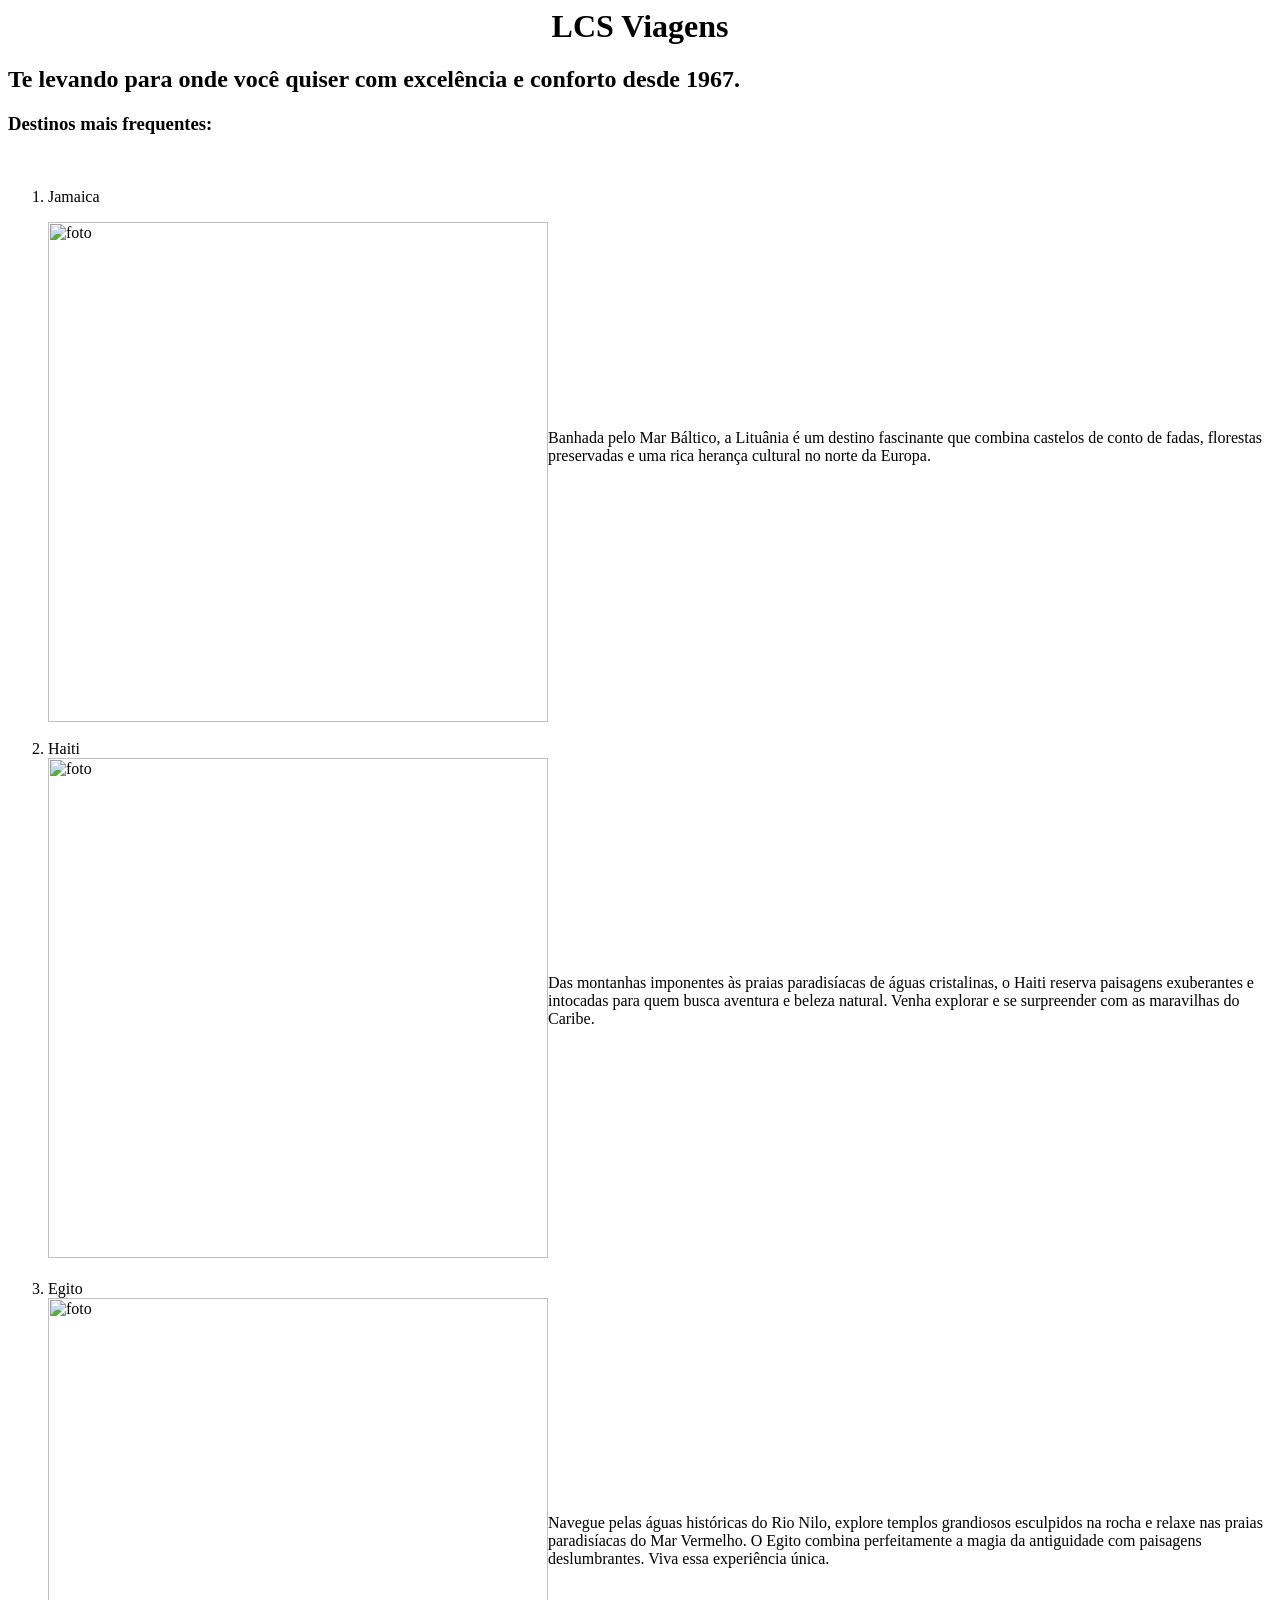
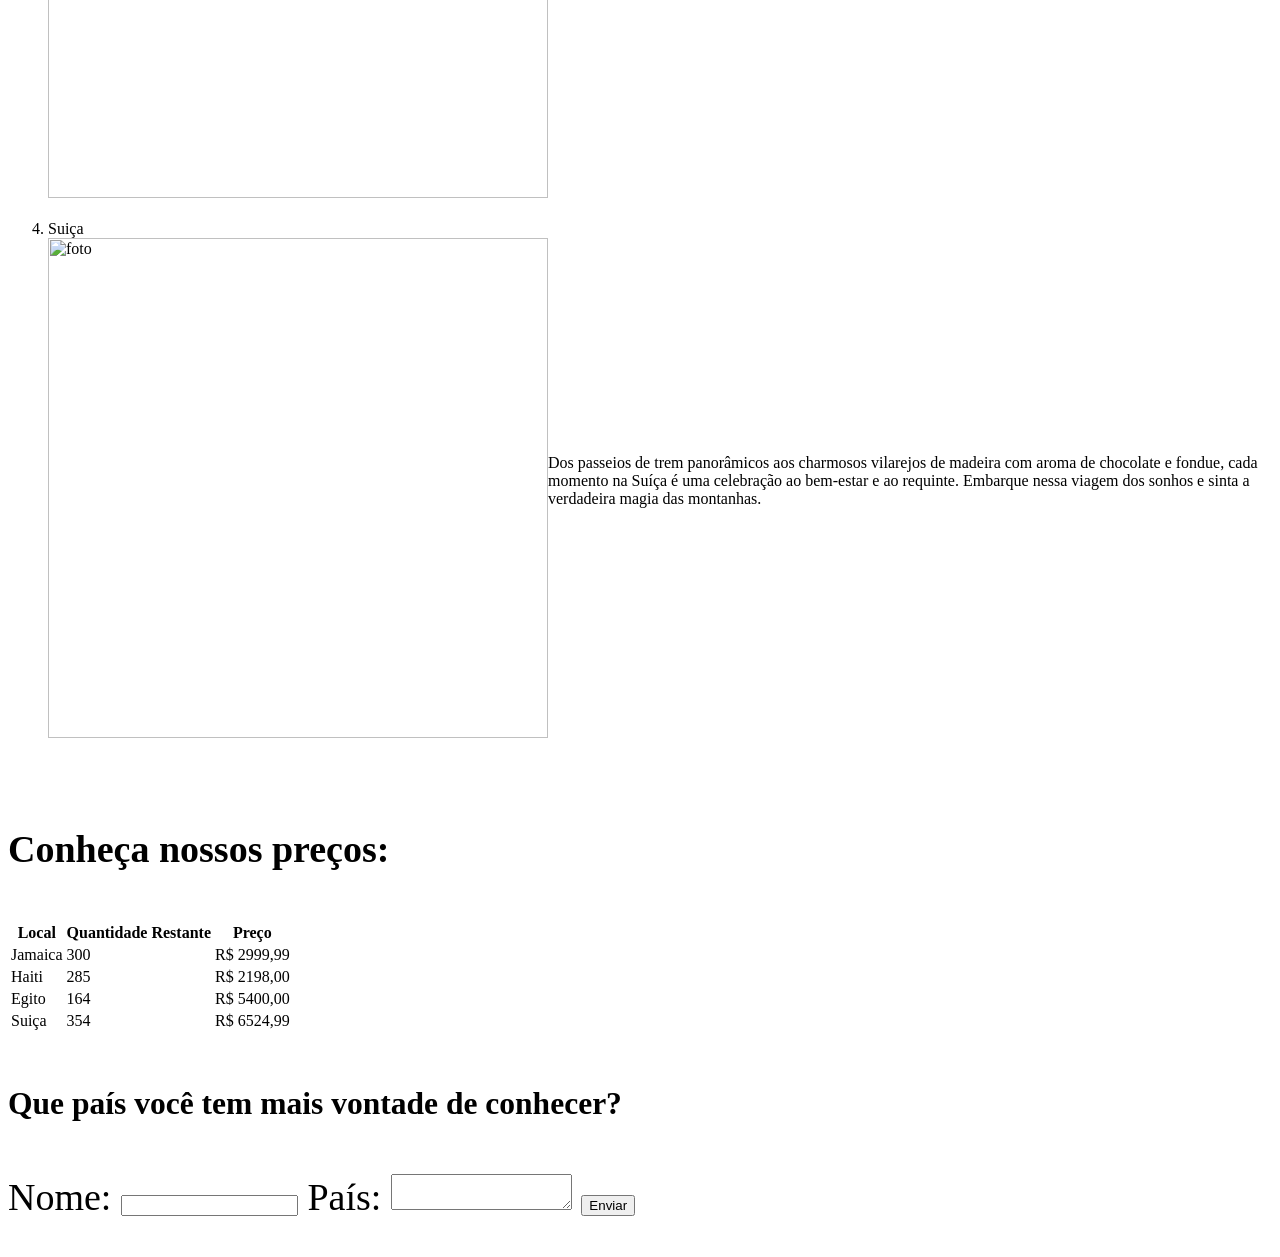
==== index.html @ 7135661e "Add files via upload" ====
<html>
<head>
    <meta charset="UTF-8">
    
    <link rel="stylesheet" href="style.css">
    

<title>LCS Viagens</title>
</head>
<center>
    <h1>LCS Viagens</h1>
</center>

<h2>Te levando para onde você quiser com excelência e conforto desde 1967.</h2>
   
    <h3>
    Destinos mais frequentes:
    </h3>


<ol>

    <br>

    <div class="legenda">
    
        <li><p>Jamaica</p>
        <img src="https://www.guiadasemana.com.br/contentFiles/image/opt_w1280h960/2017/10/FEA/52125_negril-jamaica.jpg" alt="foto" width="500">
    </li>
    
        <p>Banhada pelo Mar Báltico, a Lituânia é um destino fascinante que combina castelos de conto de fadas, florestas preservadas e uma rica herança cultural no norte da Europa.</p>
    </div>

<br>

<div class="legenda">

    <li>Haiti
    <img src="https://encrypted-tbn0.gstatic.com/images?q=tbn:ANd9GcRP1zHShQTtGSpulCWVZT4LMhGjQpI8vKS0K7gYGf0lzYiVRS5FJv5xF1qc&s=10" alt="foto" width="500">
</li>

    <p>Das montanhas imponentes às praias paradisíacas de águas cristalinas, o Haiti reserva paisagens exuberantes e intocadas para quem busca aventura e beleza natural. Venha explorar e se surpreender com as maravilhas do Caribe.</p>
</div>

<br>

<div class="legenda">

    <li>Egito
    <img src="https://www.welcometrips.com.br/wp-content/uploads/2023/06/Capa-3.png" alt="foto" width="500">
</li>

    <p>Navegue pelas águas históricas do Rio Nilo, explore templos grandiosos esculpidos na rocha e relaxe nas praias paradisíacas do Mar Vermelho. O Egito combina perfeitamente a magia da antiguidade com paisagens deslumbrantes. Viva essa experiência única.</p>
    
</div>

<br>

<div class="legenda">

    <li>Suiça
    <img src="https://encrypted-tbn0.gstatic.com/images?q=tbn:ANd9GcQAmRAmRoe5CvOQS_VGlXtkZJkSrxgThU5SV5YFcbjgxFQpSziOHm35xJY&s=10" alt="foto" width="500">
</li>

    <p>Dos passeios de trem panorâmicos aos charmosos vilarejos de madeira com aroma de chocolate e fondue, cada momento na Suíça é uma celebração ao bem-estar e ao requinte. Embarque nessa viagem dos sonhos e sinta a verdadeira magia das montanhas.</p>
    
</div>

</ol>

<br>
<div class="texto_grande">
<h4>Conheça nossos preços:</h4>
</div>
<table>
    <thead>
      <tr>
        <th>Local</th>
        <th>Quantidade Restante</th>
        <th>Preço</th>
      </tr>
    </thead>
    <tbody>
      <tr>
        <td>Jamaica</td>
        <td>300</td>
        <td>R$ 2999,99</td>
      </tr>
      <tr>
        <td>Haiti</td>
        <td>285</td>
        <td>R$ 2198,00</td>
      </tr>
      <tr>
        <td>Egito</td>
        <td>164</td>
        <td>R$ 5400,00</td>
      </tr>
      <tr>
        <td>Suiça</td>
        <td>354</td>
        <td>R$ 6524,99</td>
      </tr>
    </tbody>
  </table>

  <div class="texto_grande">
    <h5>Que país você tem mais vontade de conhecer?</h5>


  <form action="">
    <label for="nome">Nome:</label>
    <input type="text" id="nome" name="nome_usuario">
  
    <label for="pais">País:</label>
    <textarea id="pais" name="pais_usuario"></textarea>
  
    <button type="submit">Enviar</button>
  </form>
</div>
---- style.css ----
.legenda{
  display: flex;
  align-items: center;}
  .texto_grande {
    font-size: 38px;
  }
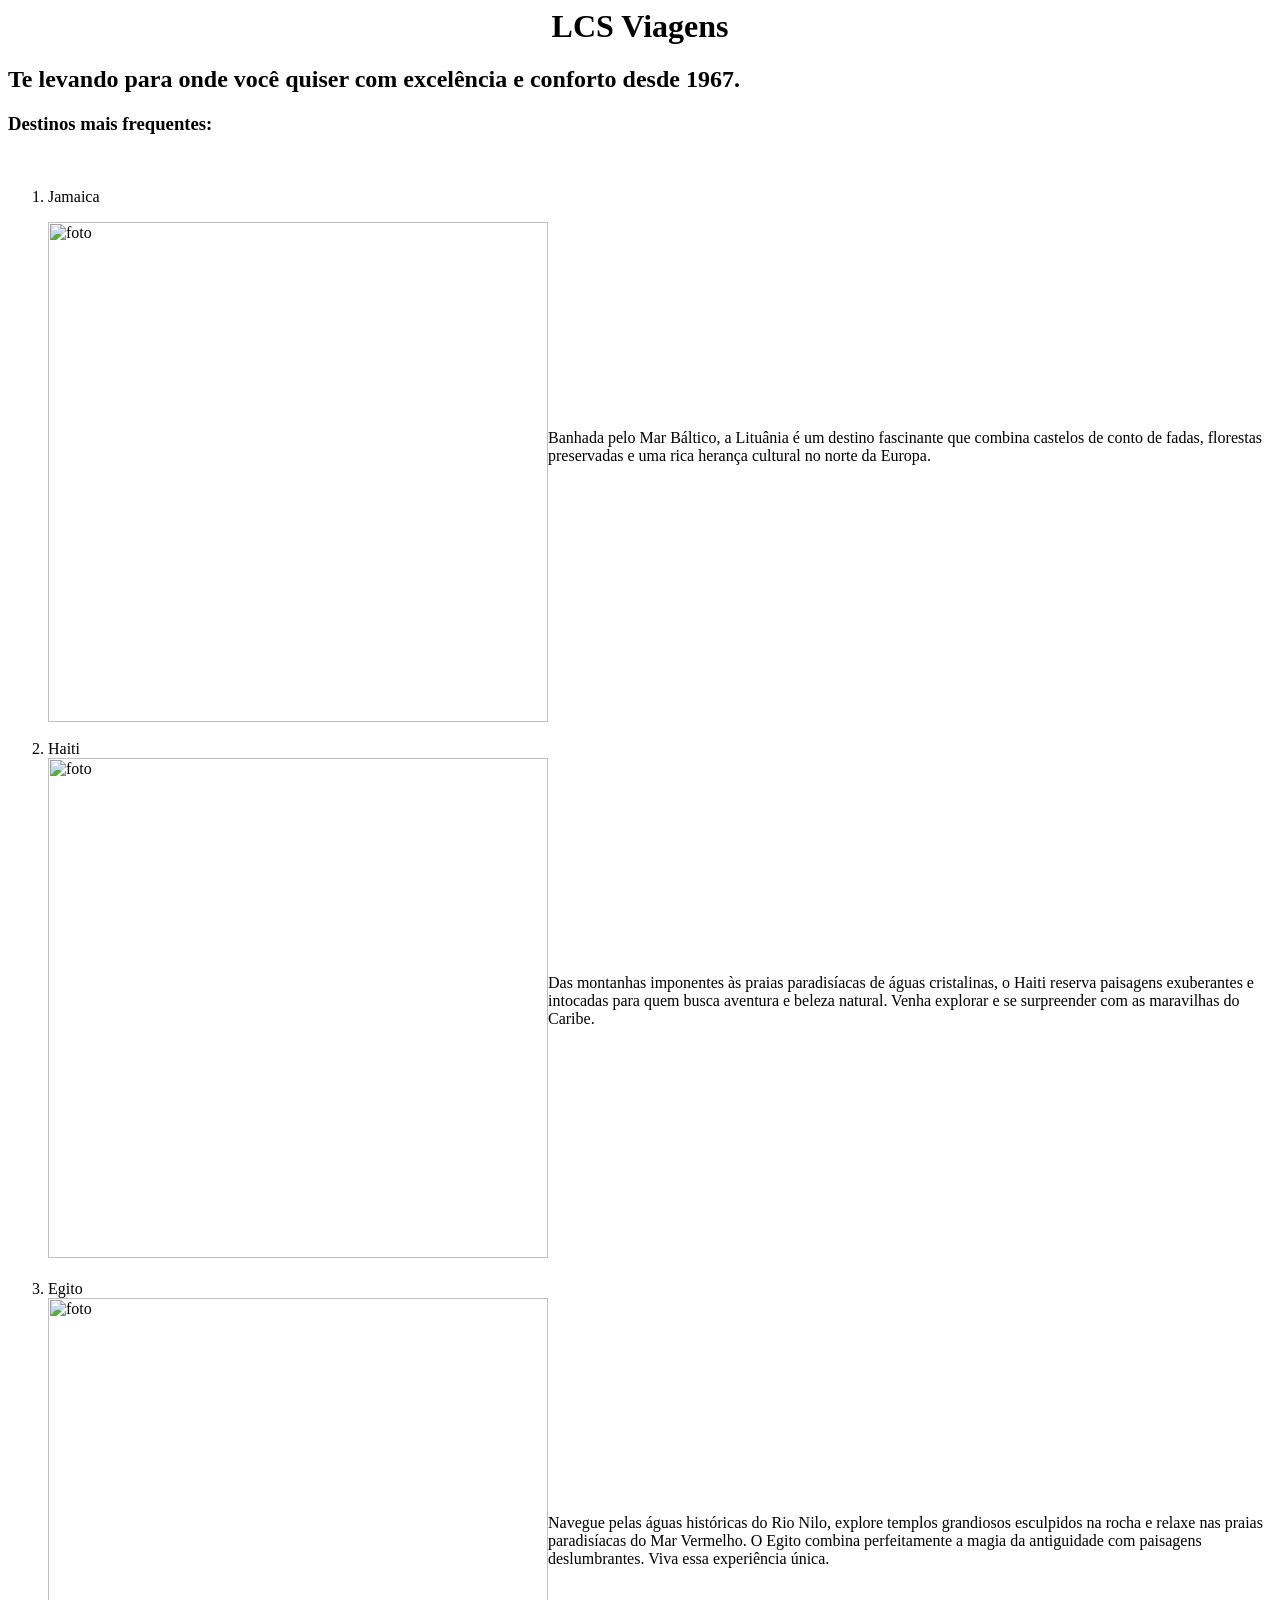
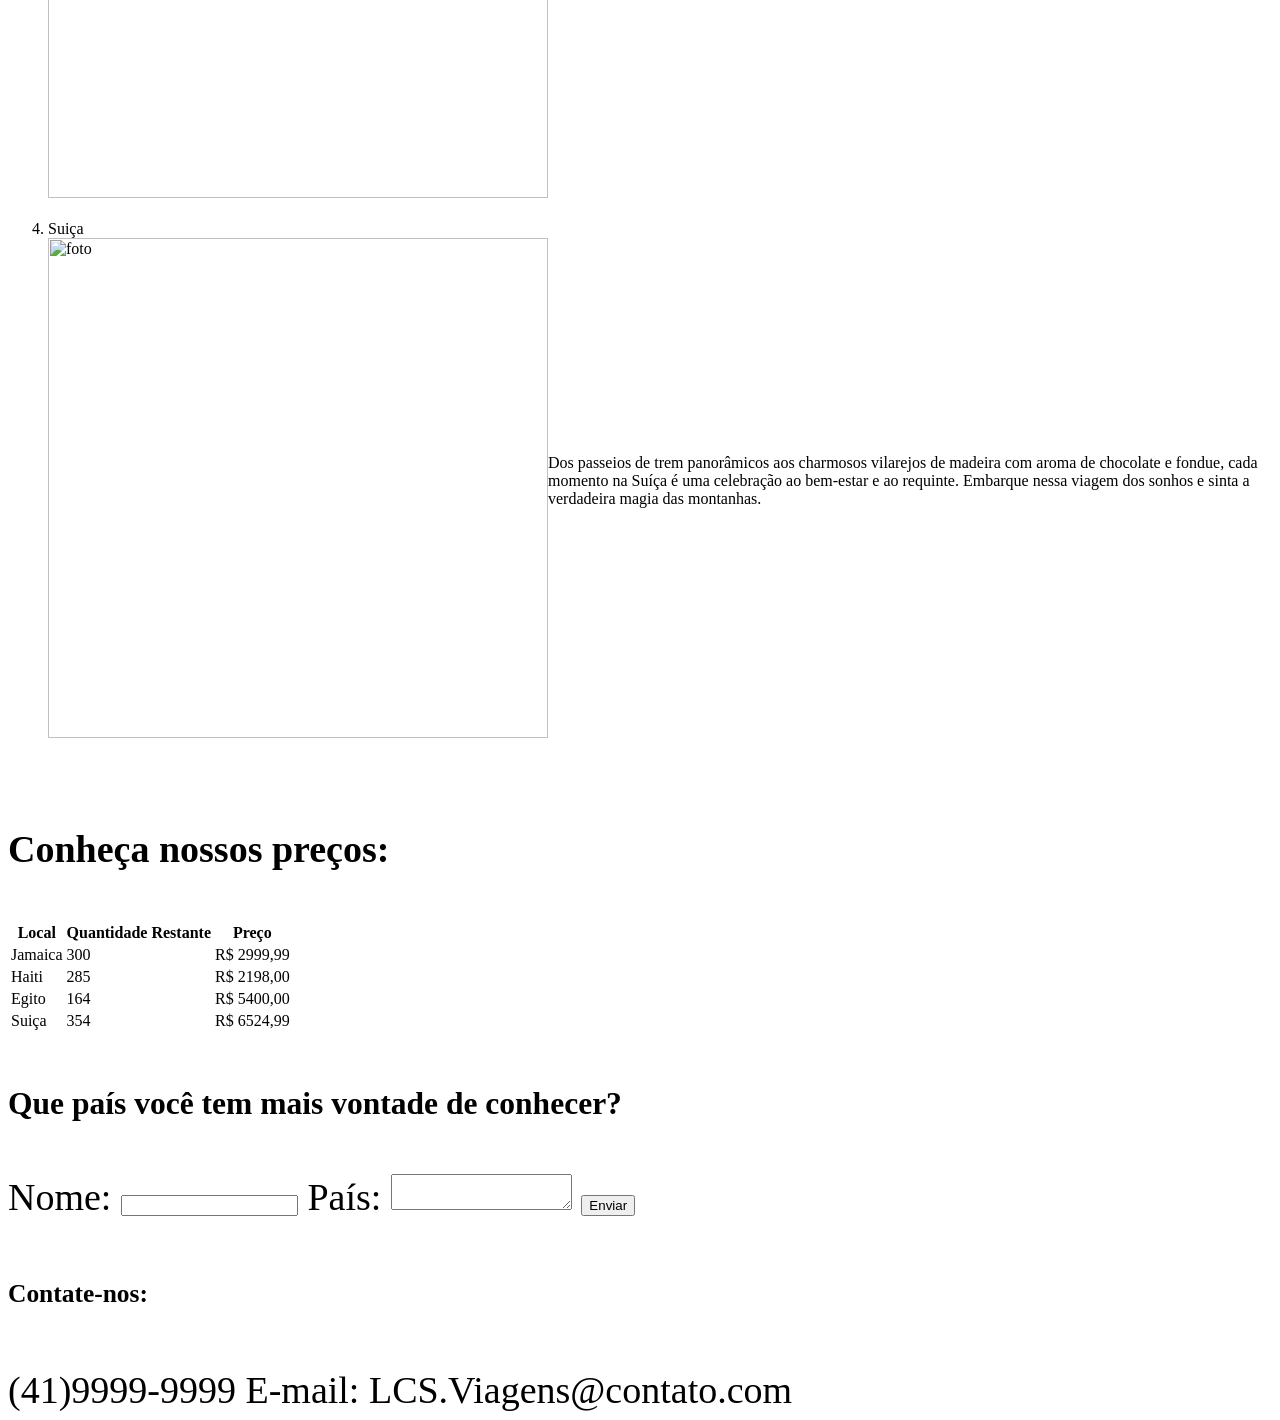
==== commit 5620b91c: "Add files via upload" ====
--- a/index.html
+++ b/index.html
@@ -117,6 +117,12 @@
   
     <button type="submit">Enviar</button>
   </form>
-</div>
+
+<footer>
+    <h6>
+        Contate-nos:
+    </h6>
+ (41)9999-9999 E-mail: LCS.Viagens@contato.com
+</footer>
 
 
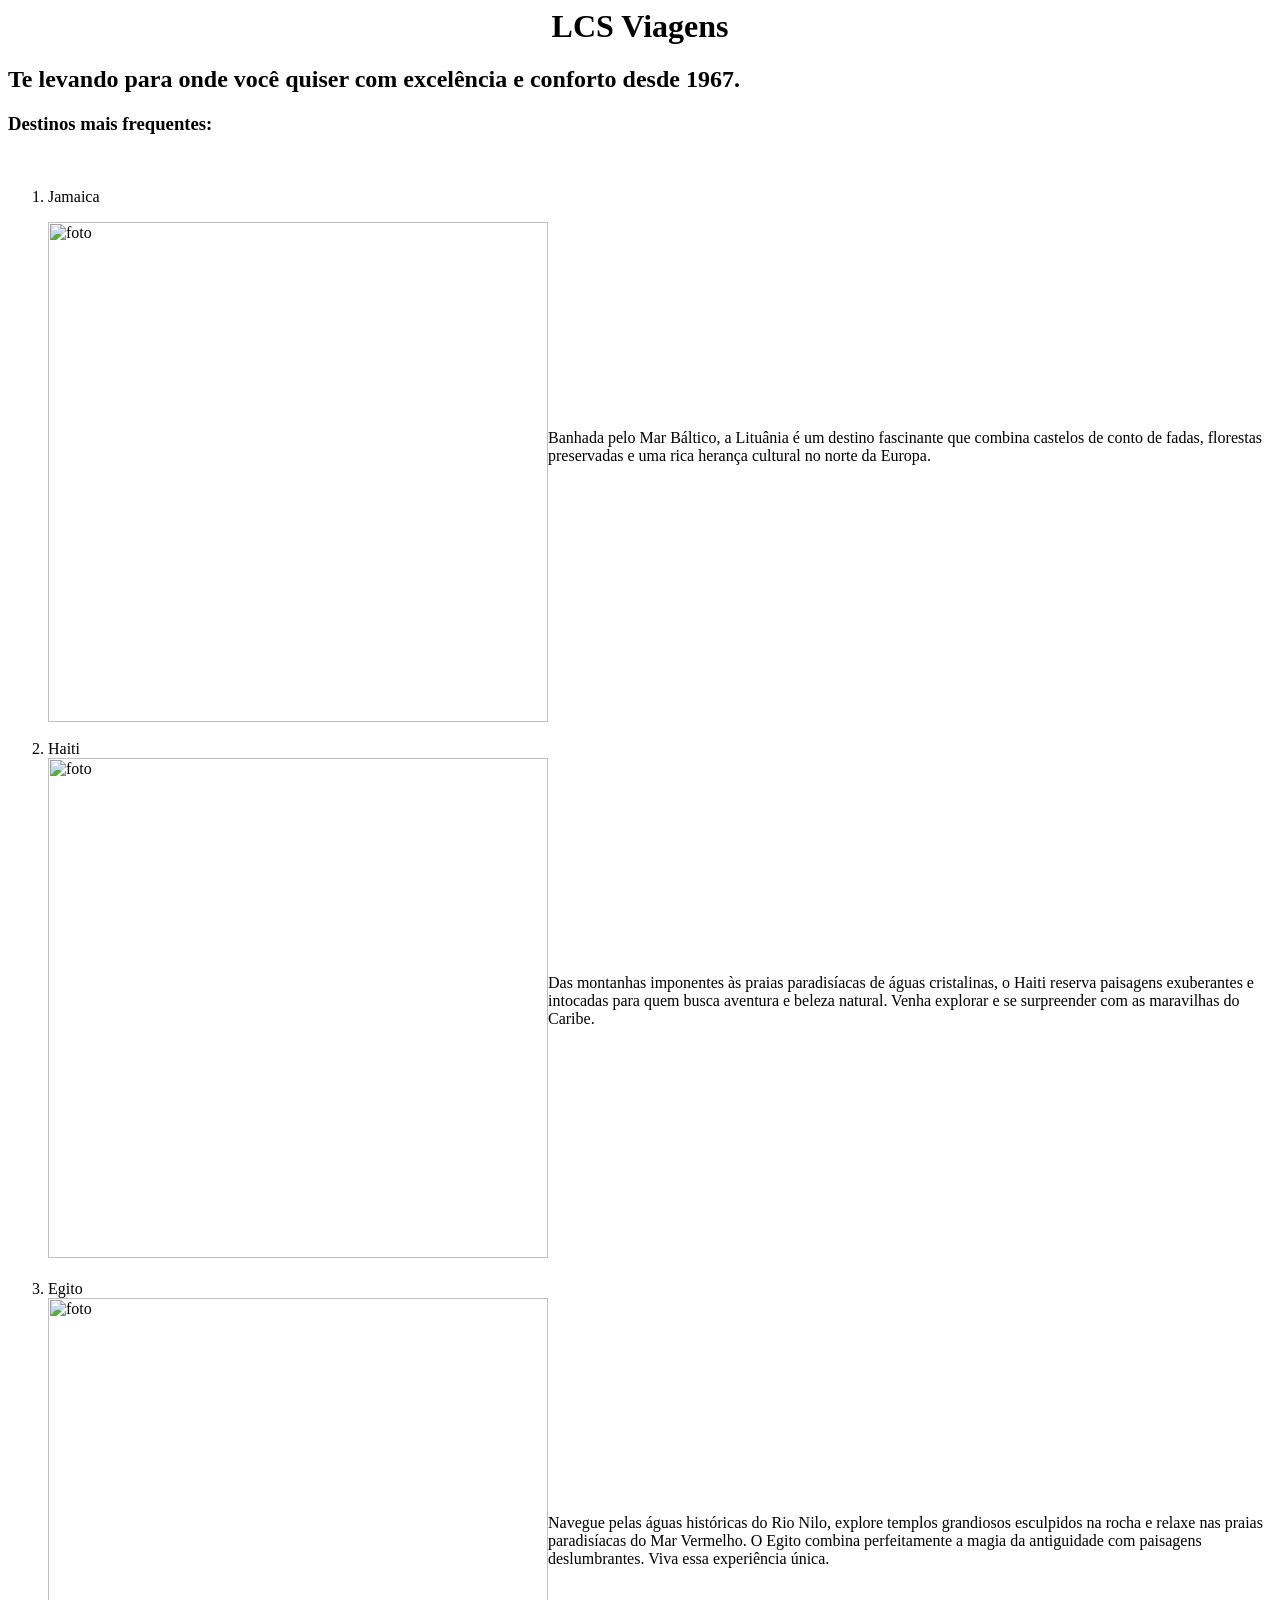
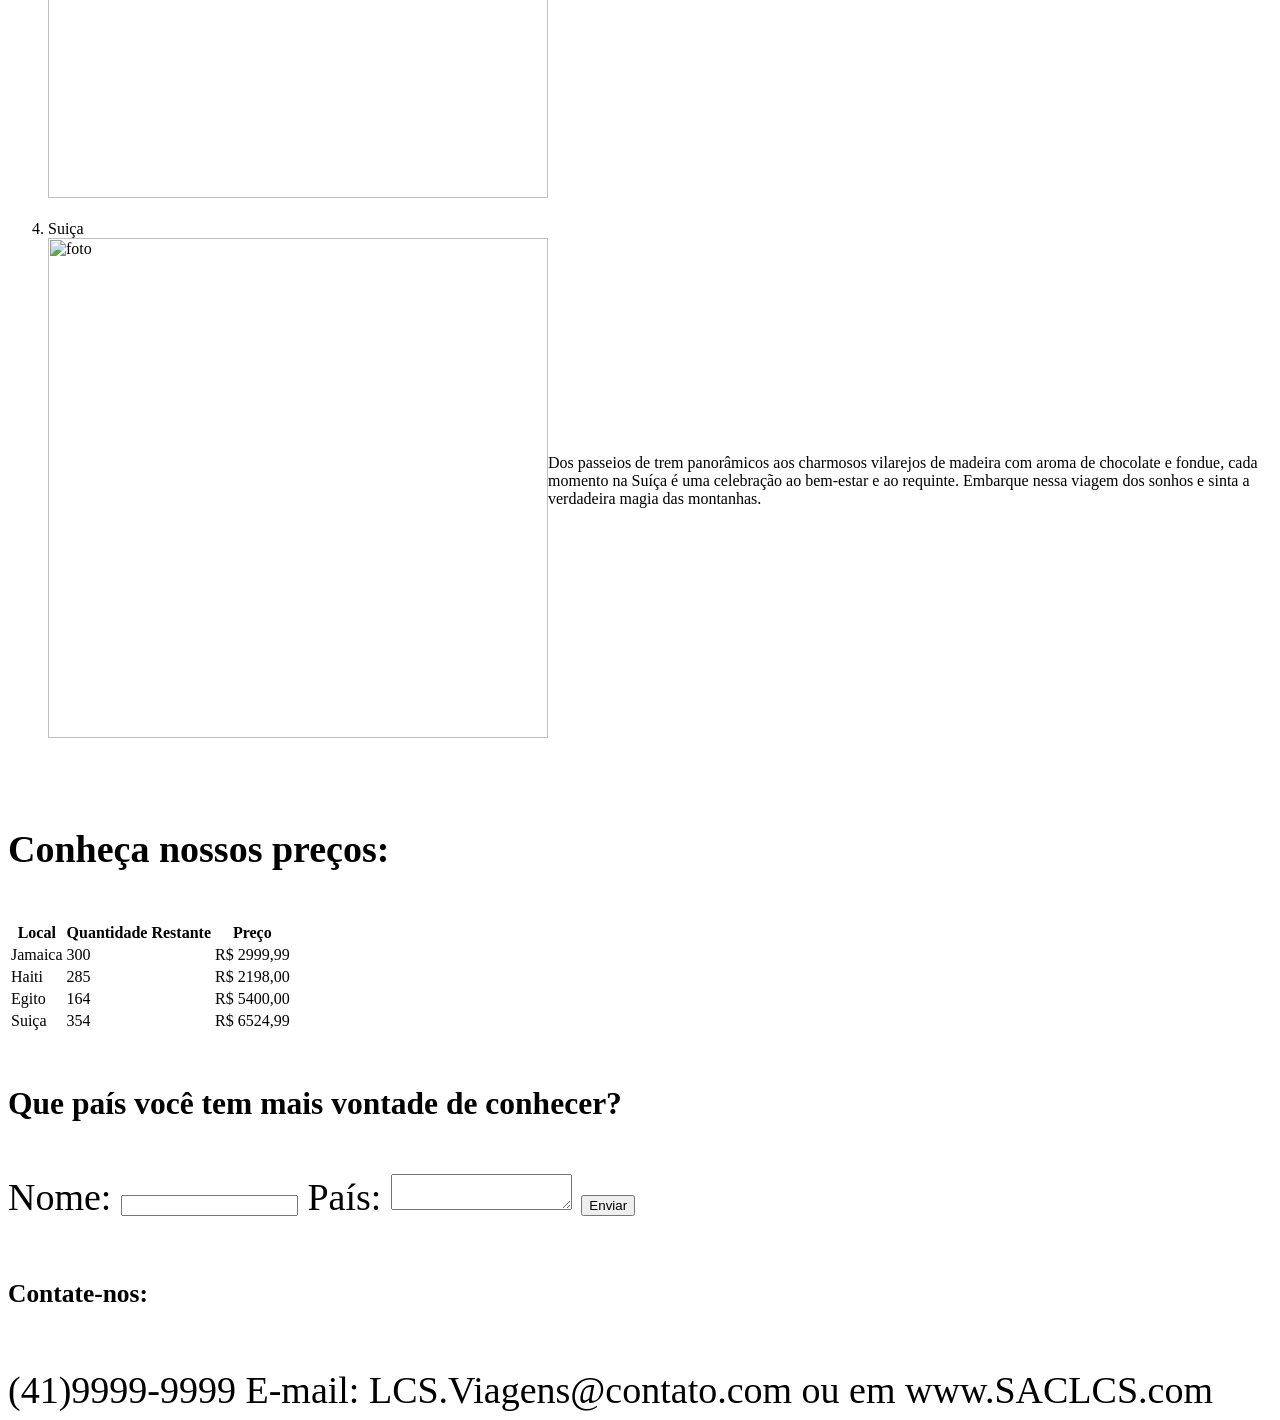
==== commit 42833bac: "" ====
--- a/index.html
+++ b/index.html
@@ -122,7 +122,6 @@
     <h6>
         Contate-nos:
     </h6>
- (41)9999-9999 E-mail: LCS.Viagens@contato.com
+ (41)9999-9999 E-mail: LCS.Viagens@contato.com ou em <a>www.SACLCS.com</a>
 </footer>
 
-
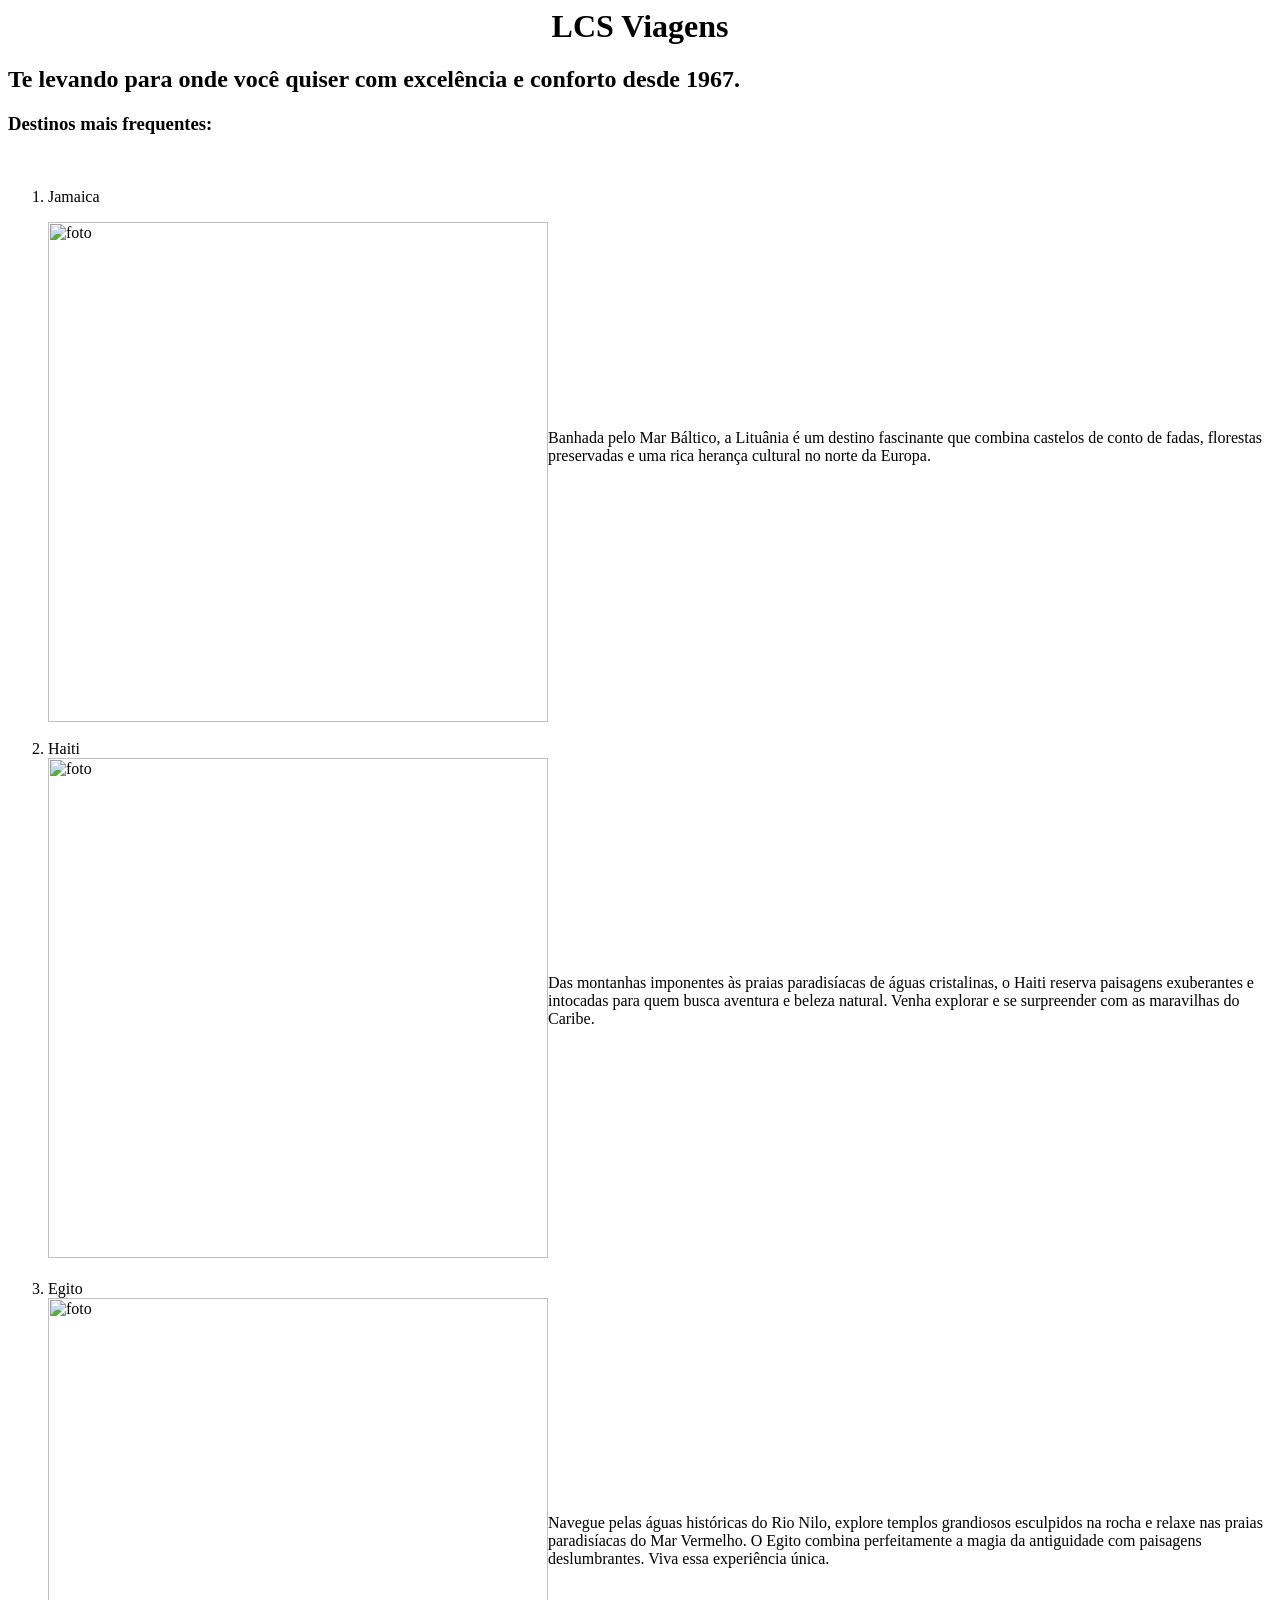
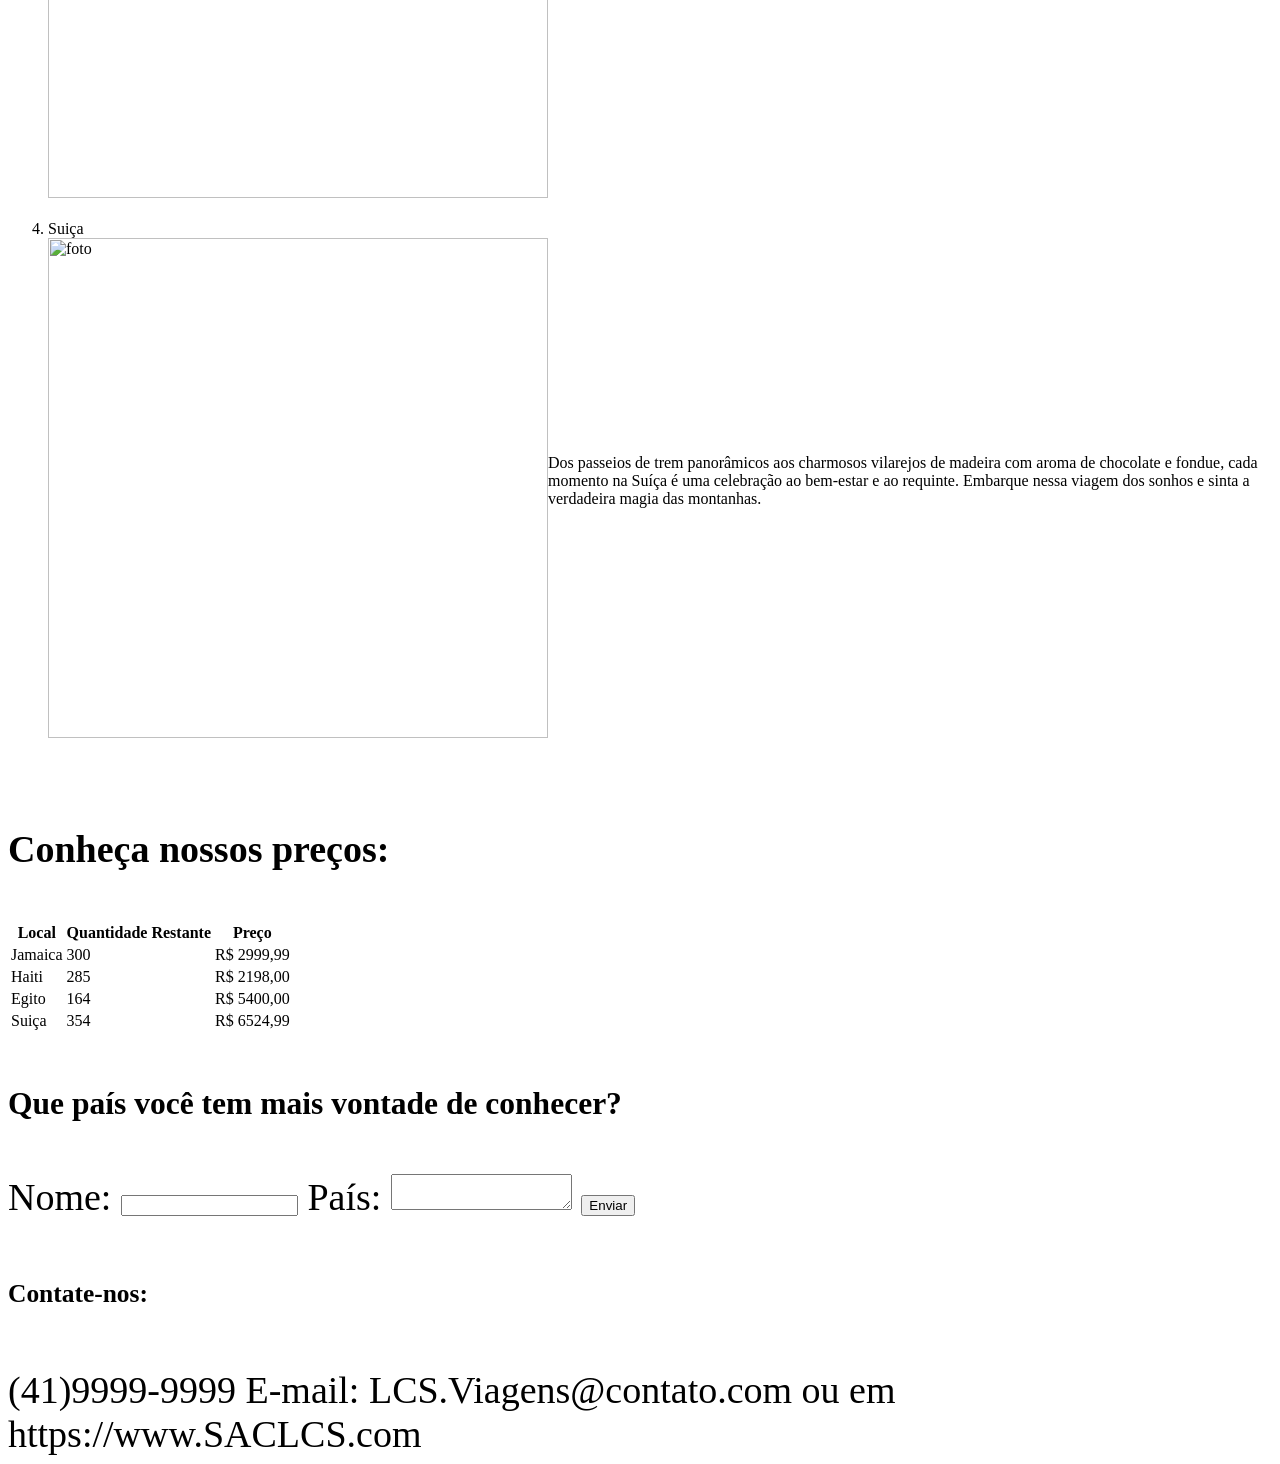
==== commit c81f39bb: "jlfsn" ====
--- a/index.html
+++ b/index.html
@@ -122,6 +122,6 @@
     <h6>
         Contate-nos:
     </h6>
- (41)9999-9999 E-mail: LCS.Viagens@contato.com ou em <a>www.SACLCS.com</a>
+ (41)9999-9999 E-mail: LCS.Viagens@contato.com ou em <a>https://www.SACLCS.com</a>
 </footer>
 
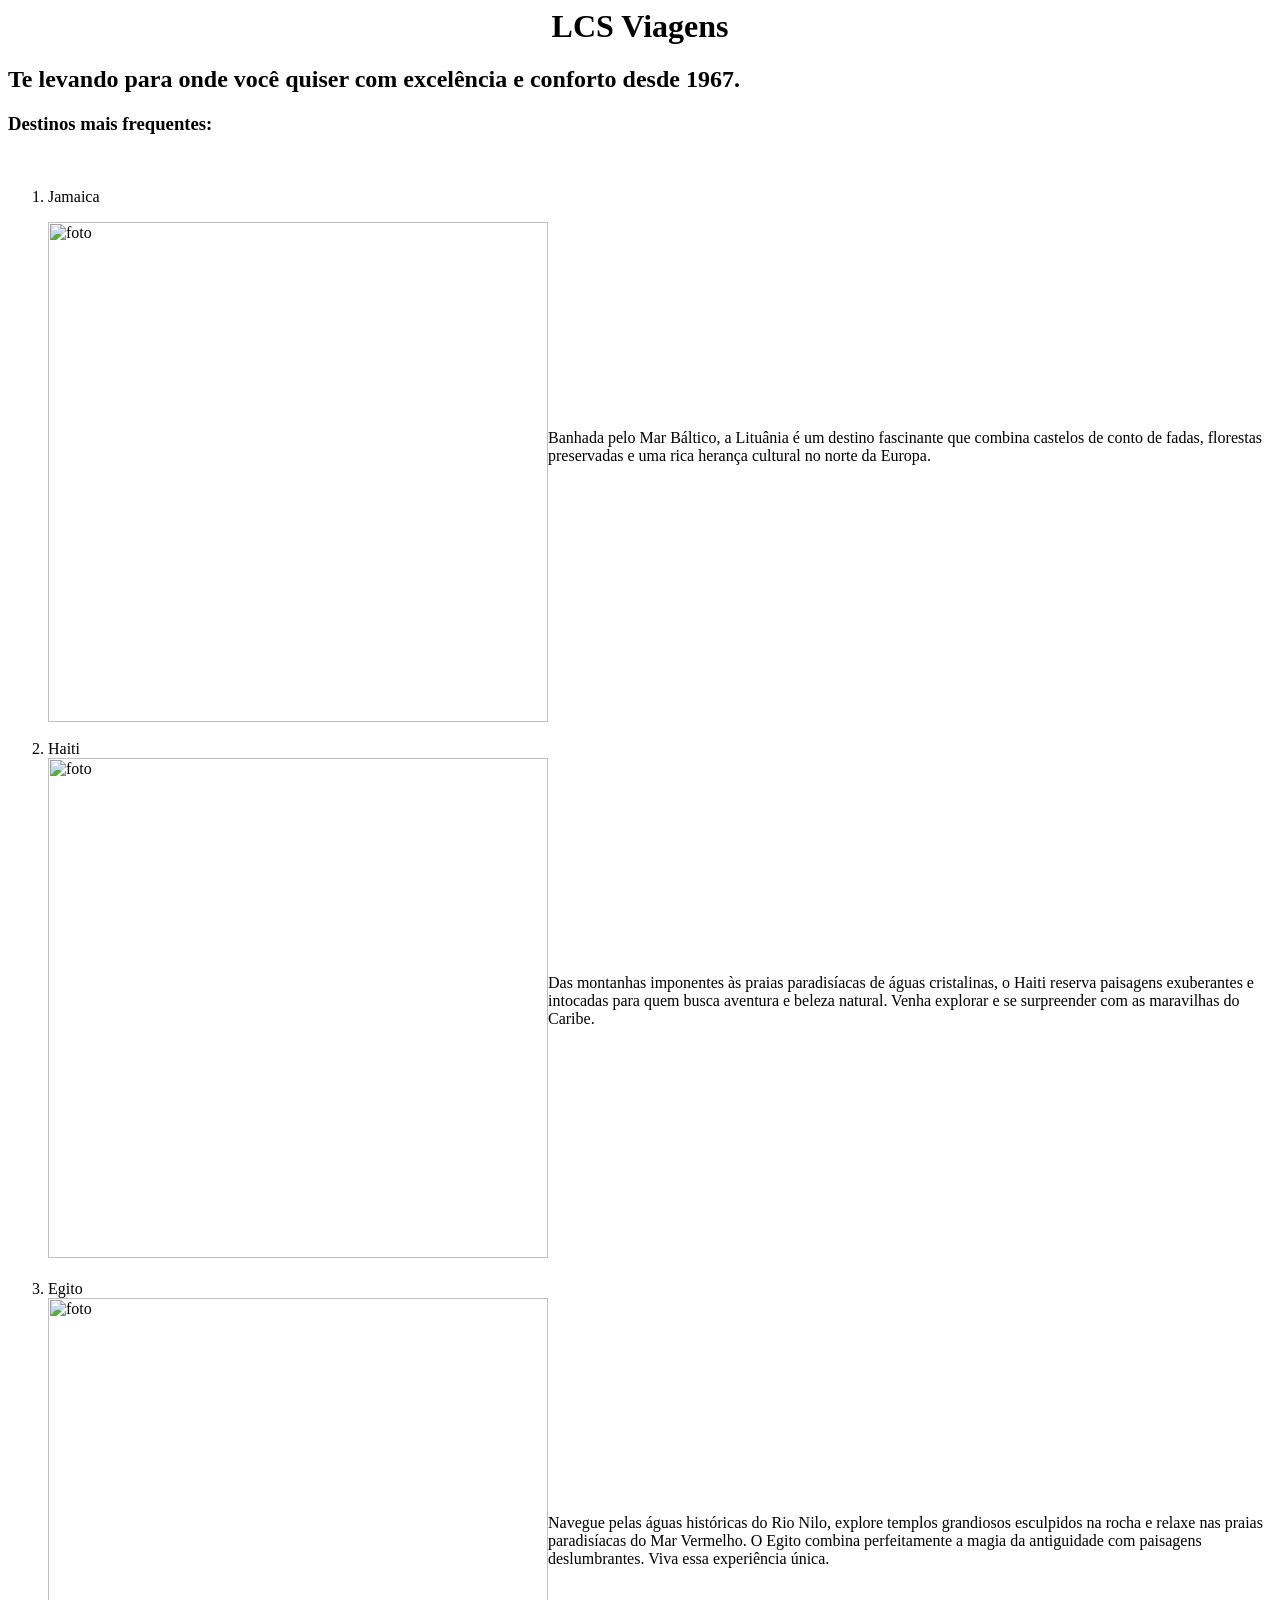
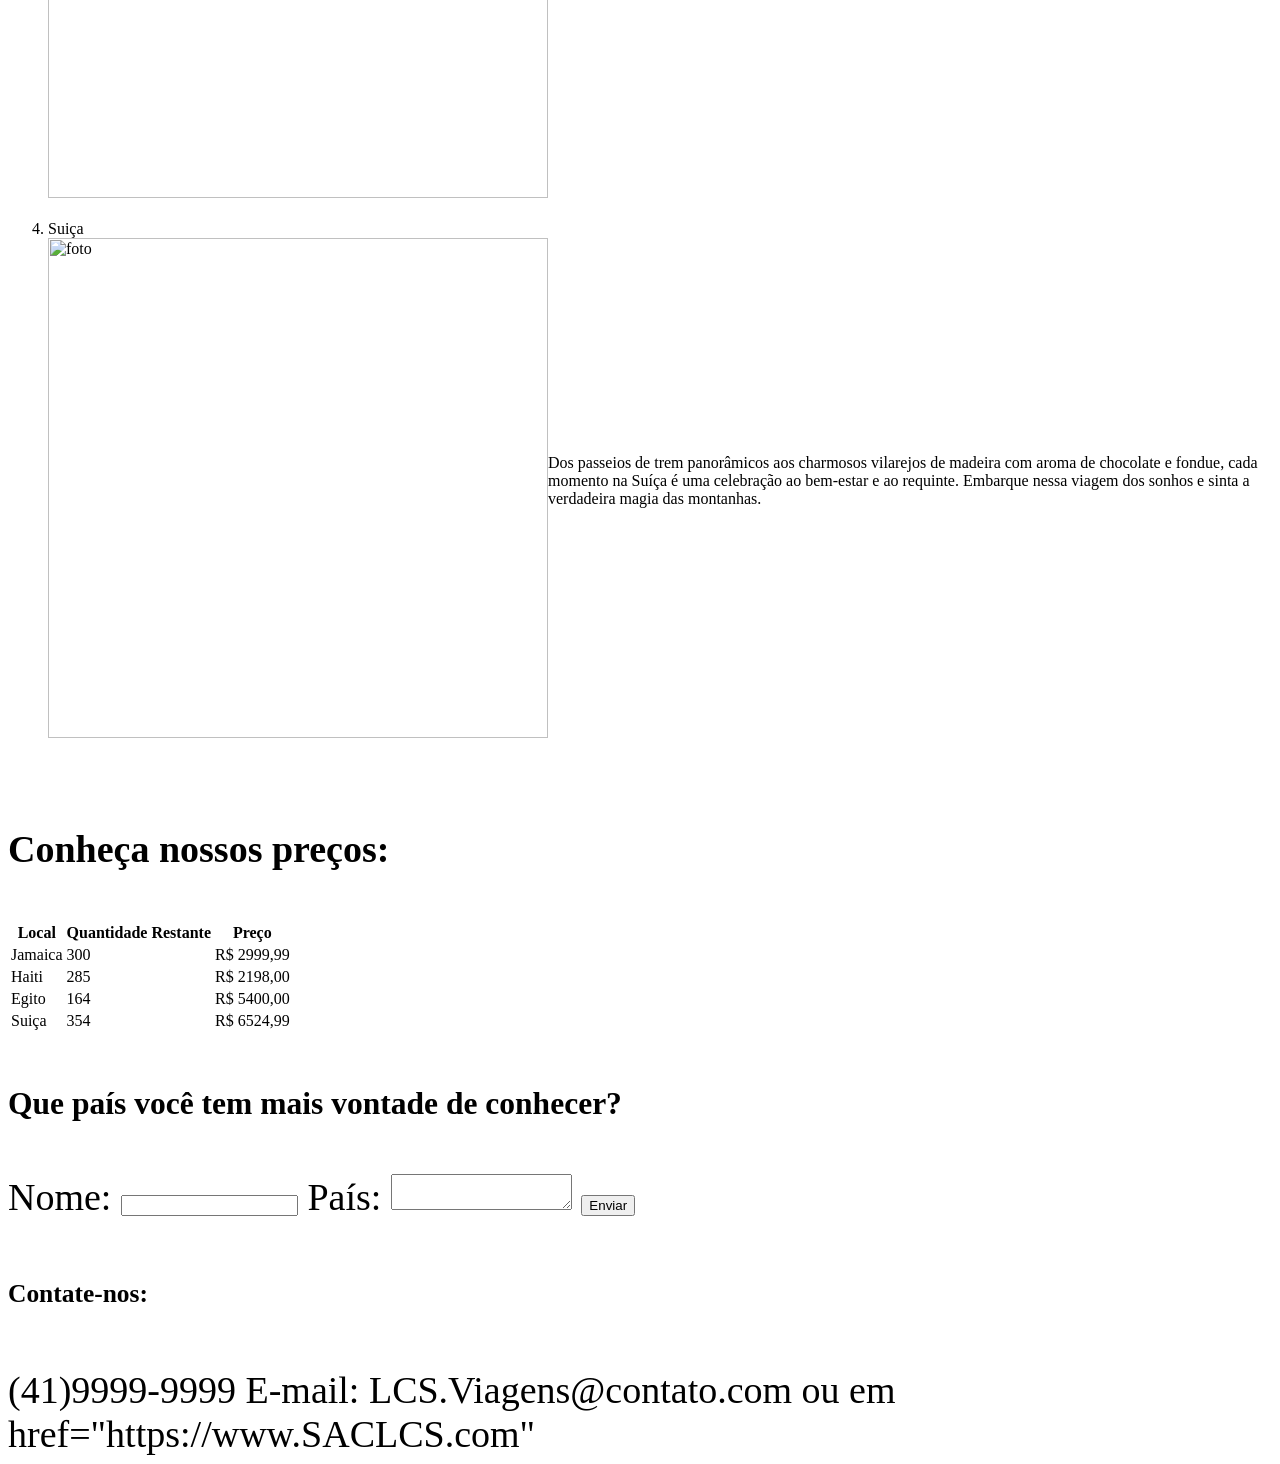
==== commit 40134bf0: "nfake" ====
--- a/index.html
+++ b/index.html
@@ -122,6 +122,6 @@
     <h6>
         Contate-nos:
     </h6>
- (41)9999-9999 E-mail: LCS.Viagens@contato.com ou em <a>https://www.SACLCS.com</a>
+ (41)9999-9999 E-mail: LCS.Viagens@contato.com ou em <a>href="https://www.SACLCS.com"</a>
 </footer>
 
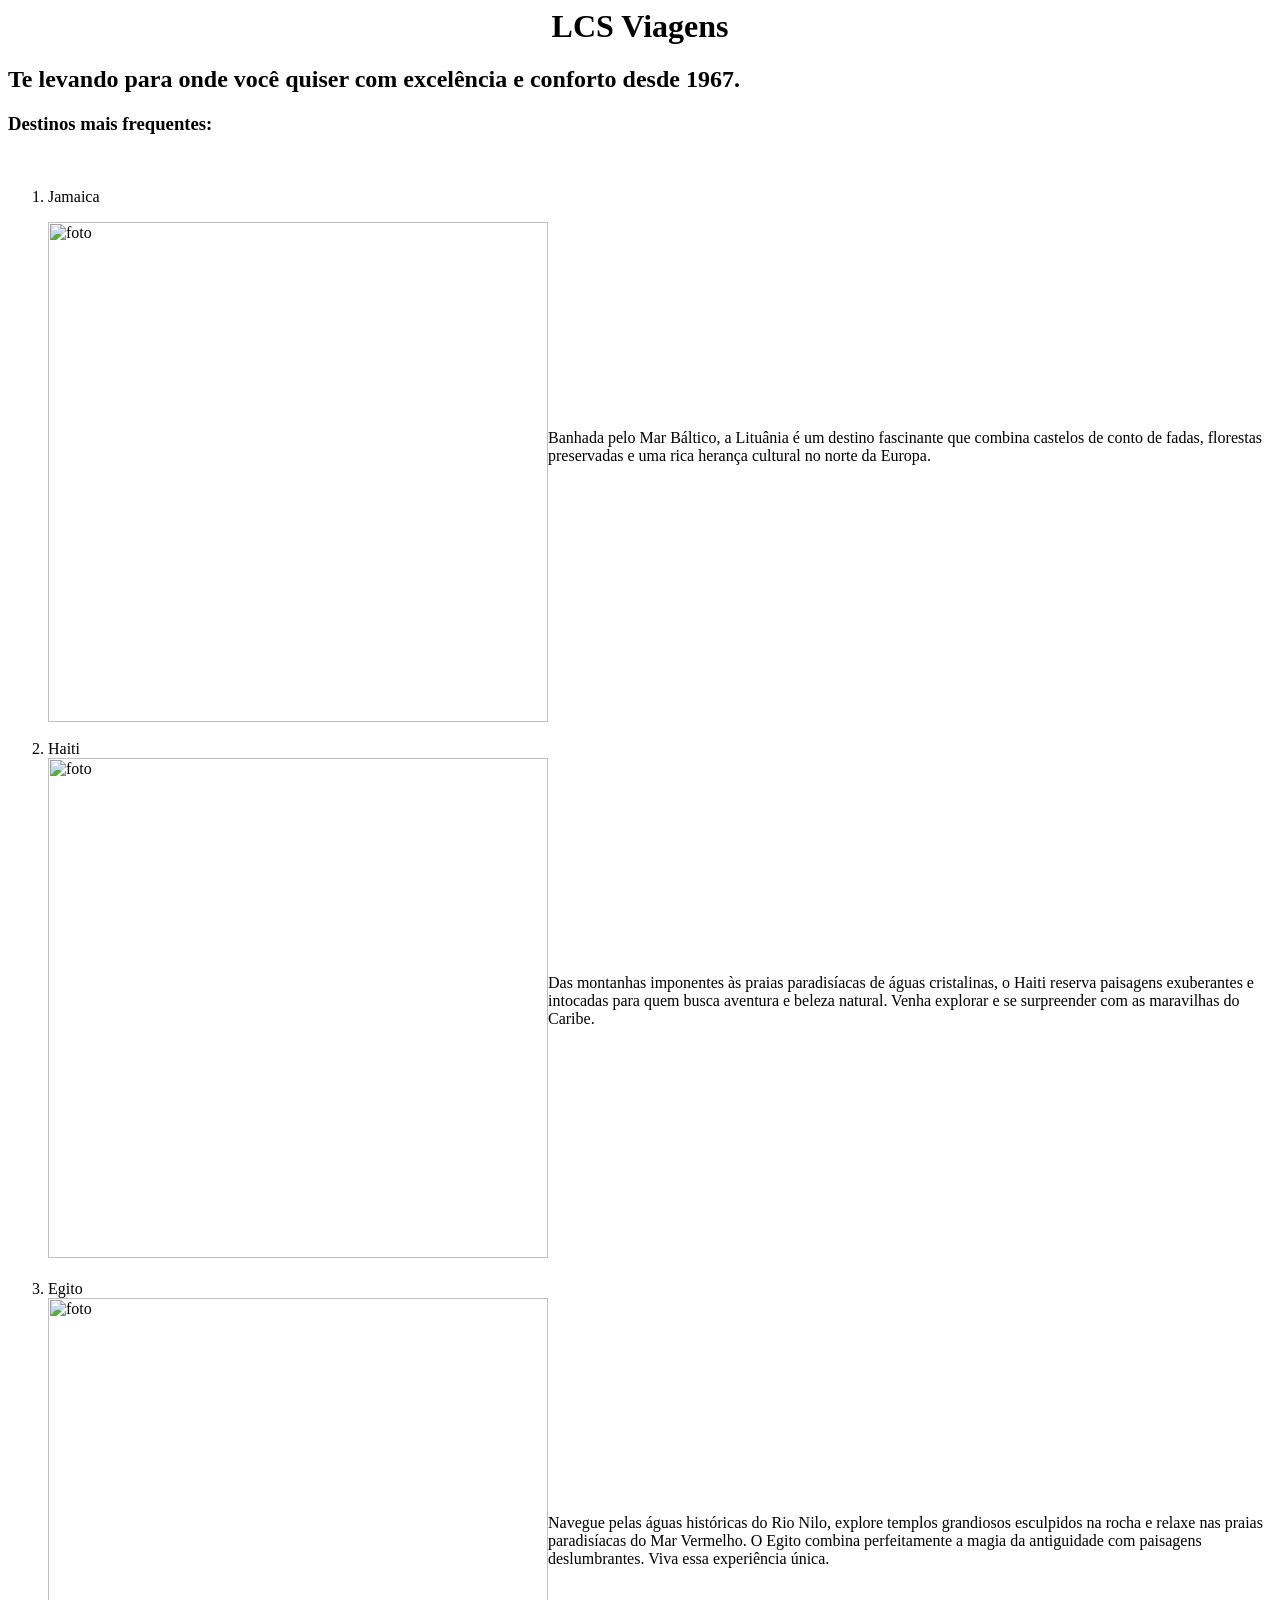
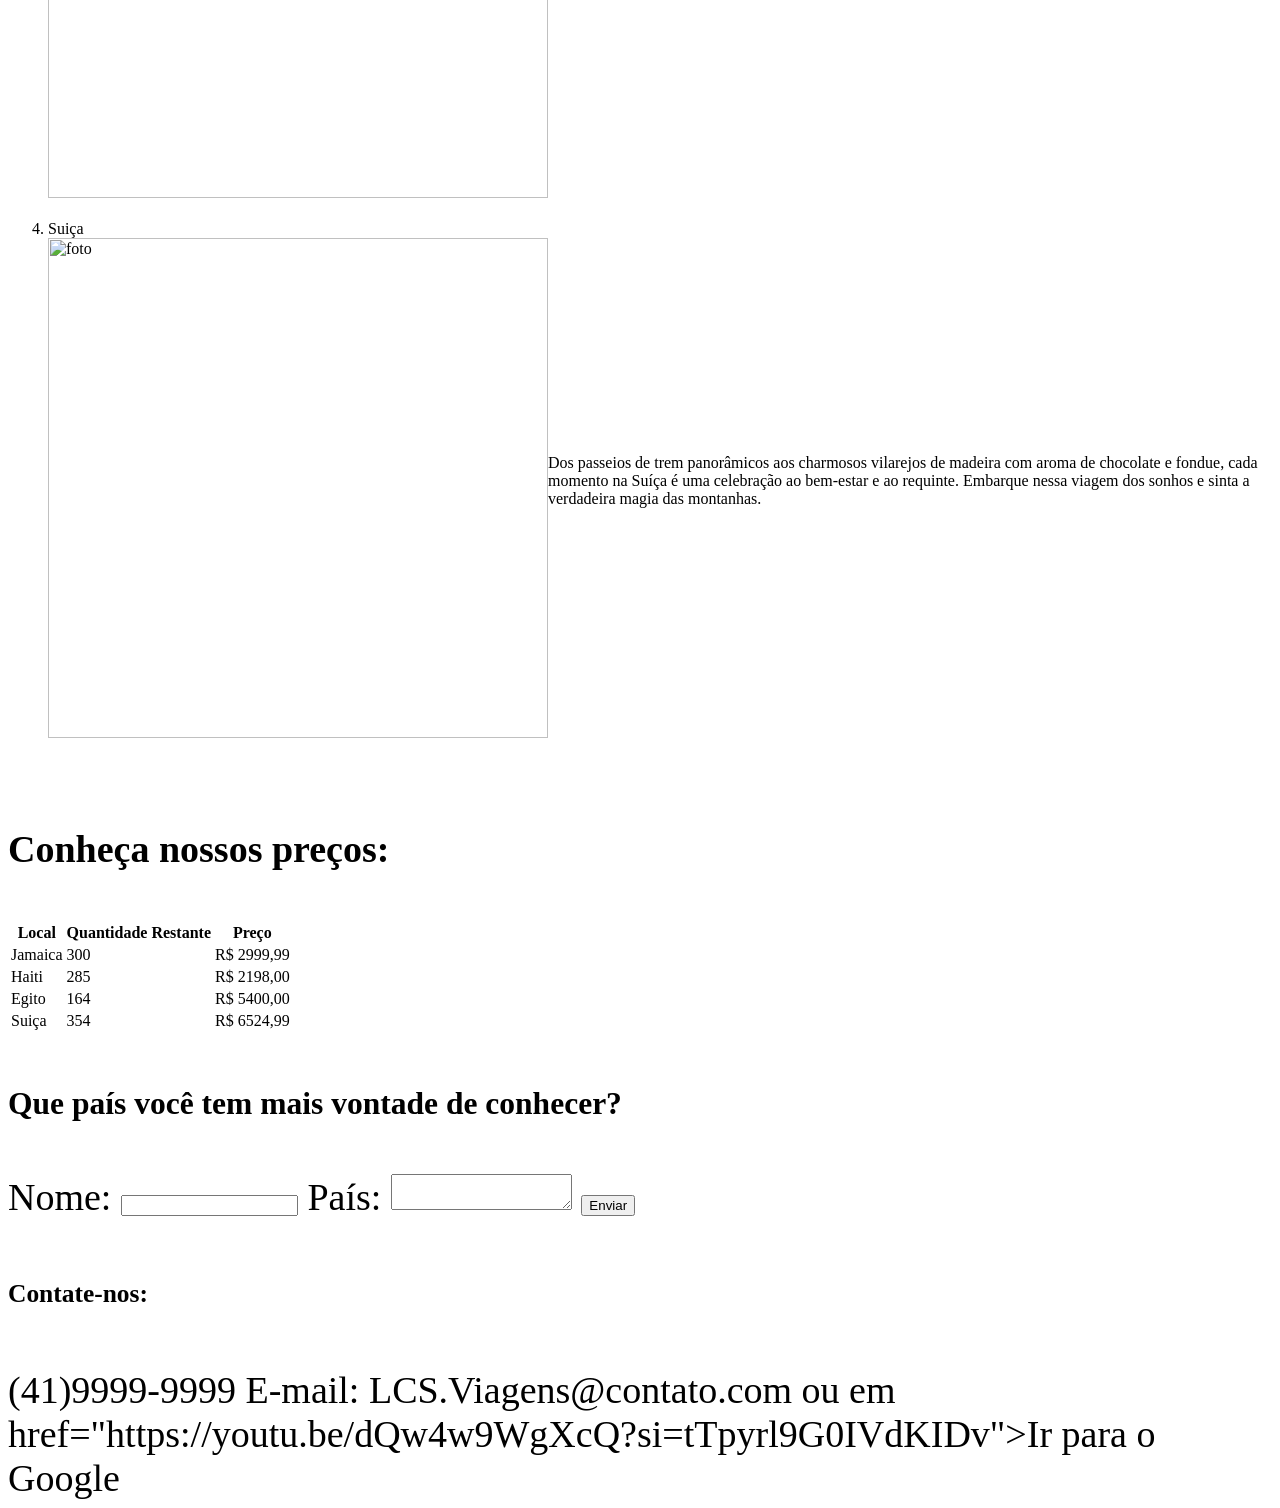
==== commit c1fcf160: "badskjdasbkj" ====
--- a/index.html
+++ b/index.html
@@ -122,6 +122,6 @@
     <h6>
         Contate-nos:
     </h6>
- (41)9999-9999 E-mail: LCS.Viagens@contato.com ou em <a>href="https://www.SACLCS.com"</a>
+ (41)9999-9999 E-mail: LCS.Viagens@contato.com ou em <a> href="https://youtu.be/dQw4w9WgXcQ?si=tTpyrl9G0IVdKIDv">Ir para o Google</a>
 </footer>
 
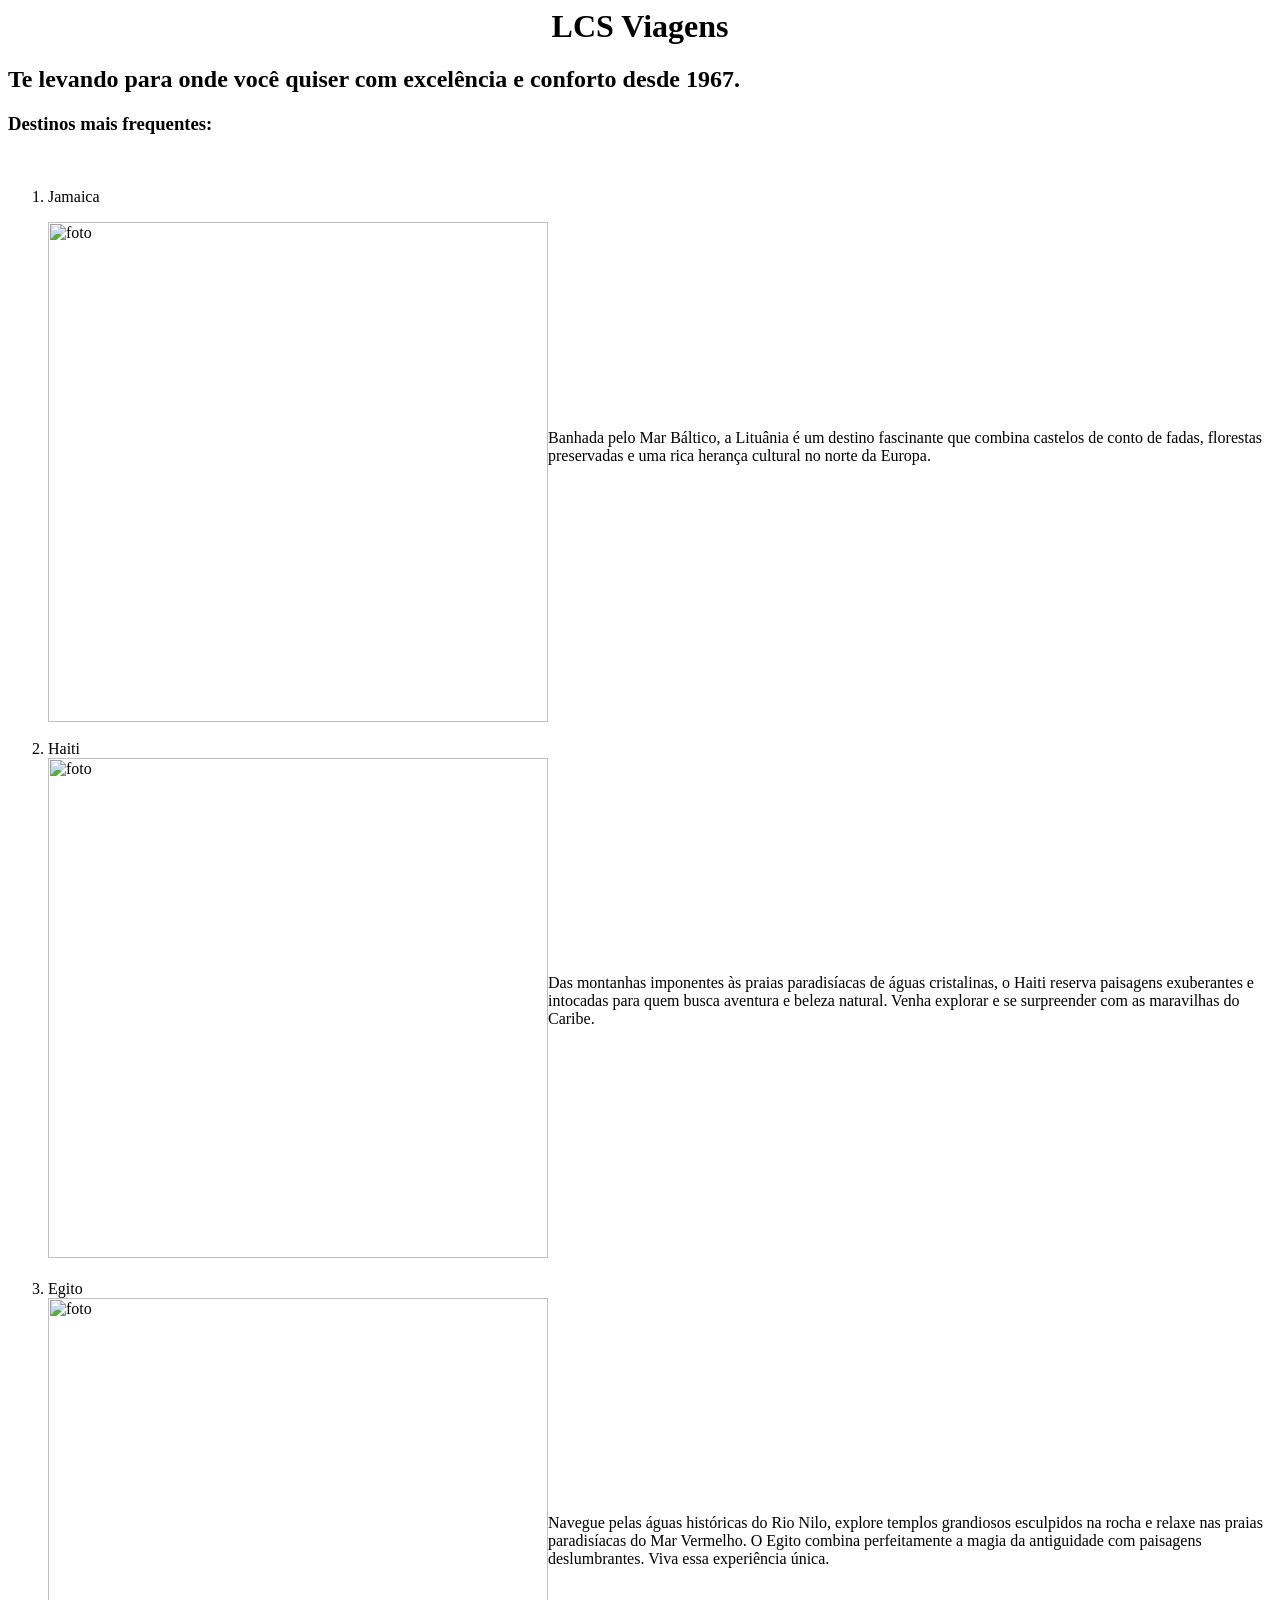
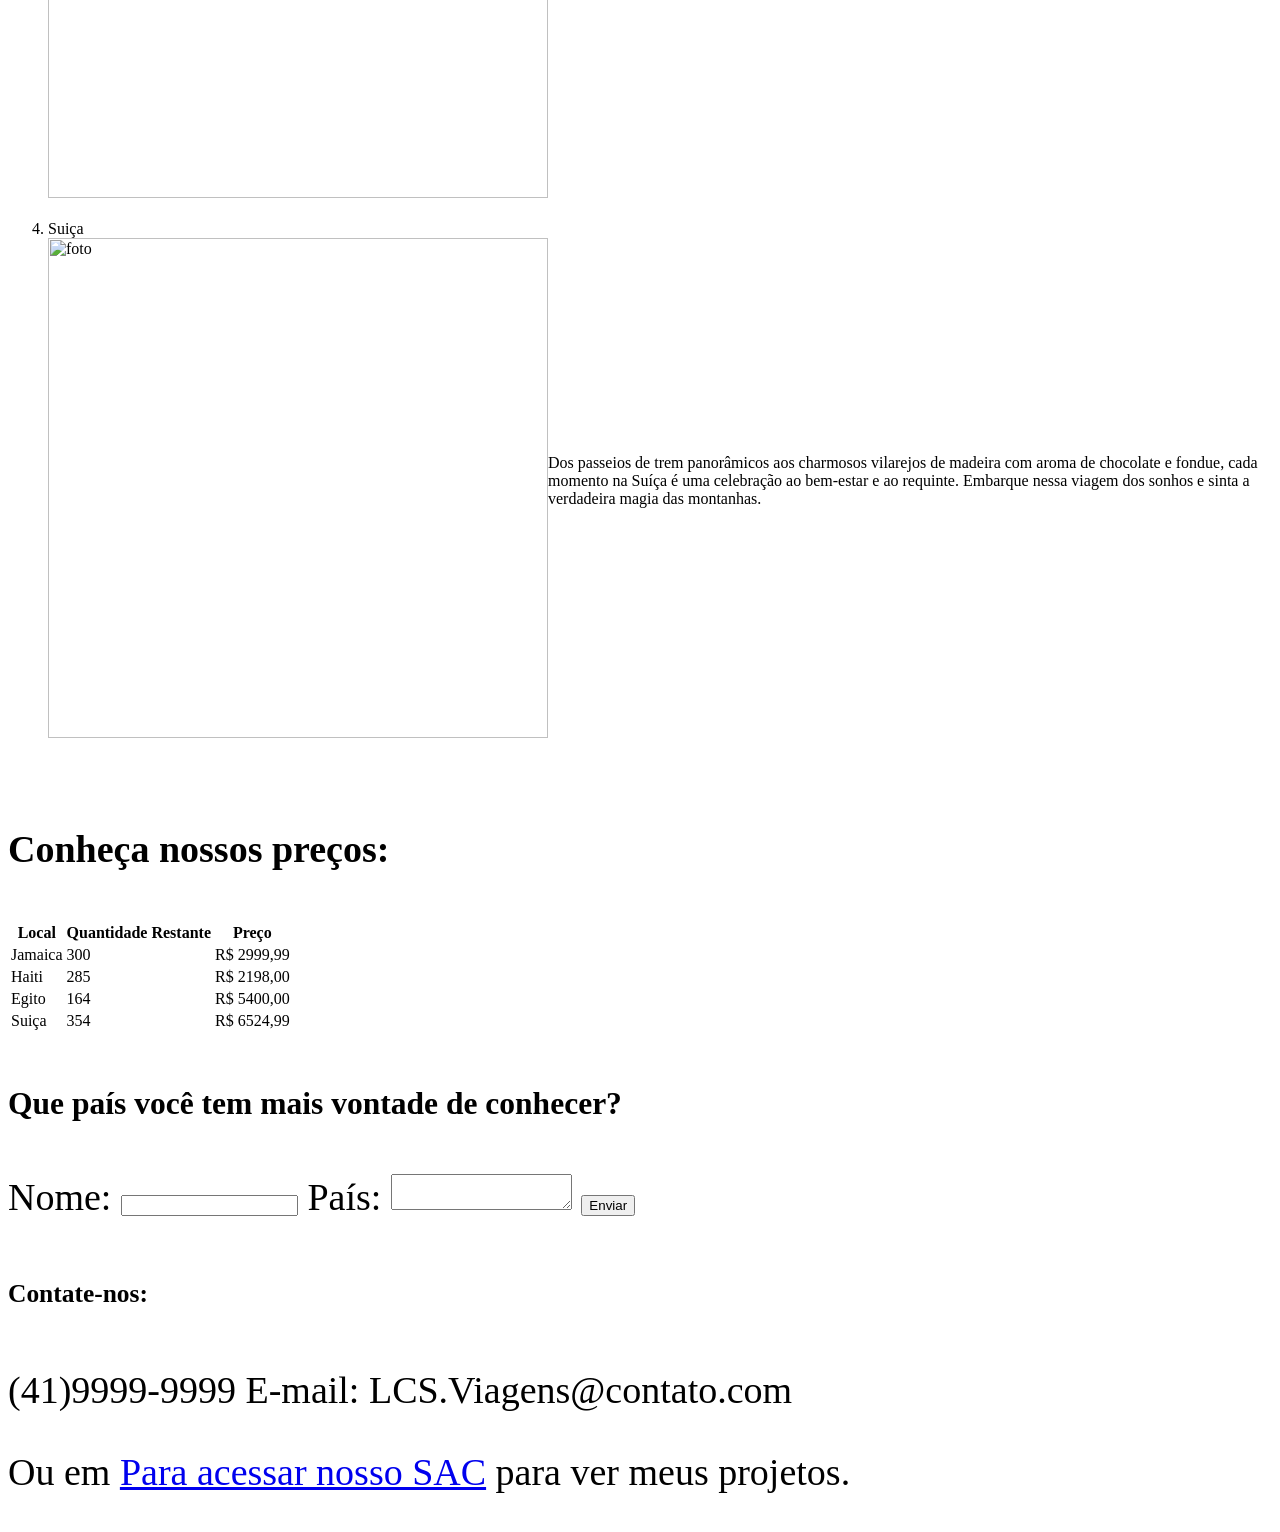
==== commit 1423de93: "sq" ====
--- a/index.html
+++ b/index.html
@@ -122,6 +122,7 @@
     <h6>
         Contate-nos:
     </h6>
- (41)9999-9999 E-mail: LCS.Viagens@contato.com ou em <a> href="https://youtu.be/dQw4w9WgXcQ?si=tTpyrl9G0IVdKIDv">Ir para o Google</a>
+ (41)9999-9999 E-mail: LCS.Viagens@contato.com 
+ <p>Ou em <a href="https://youtu.be/dQw4w9WgXcQ?si=tTpyrl9G0IVdKIDv">Para acessar nosso SAC</a> para ver meus projetos.</p>
 </footer>
 
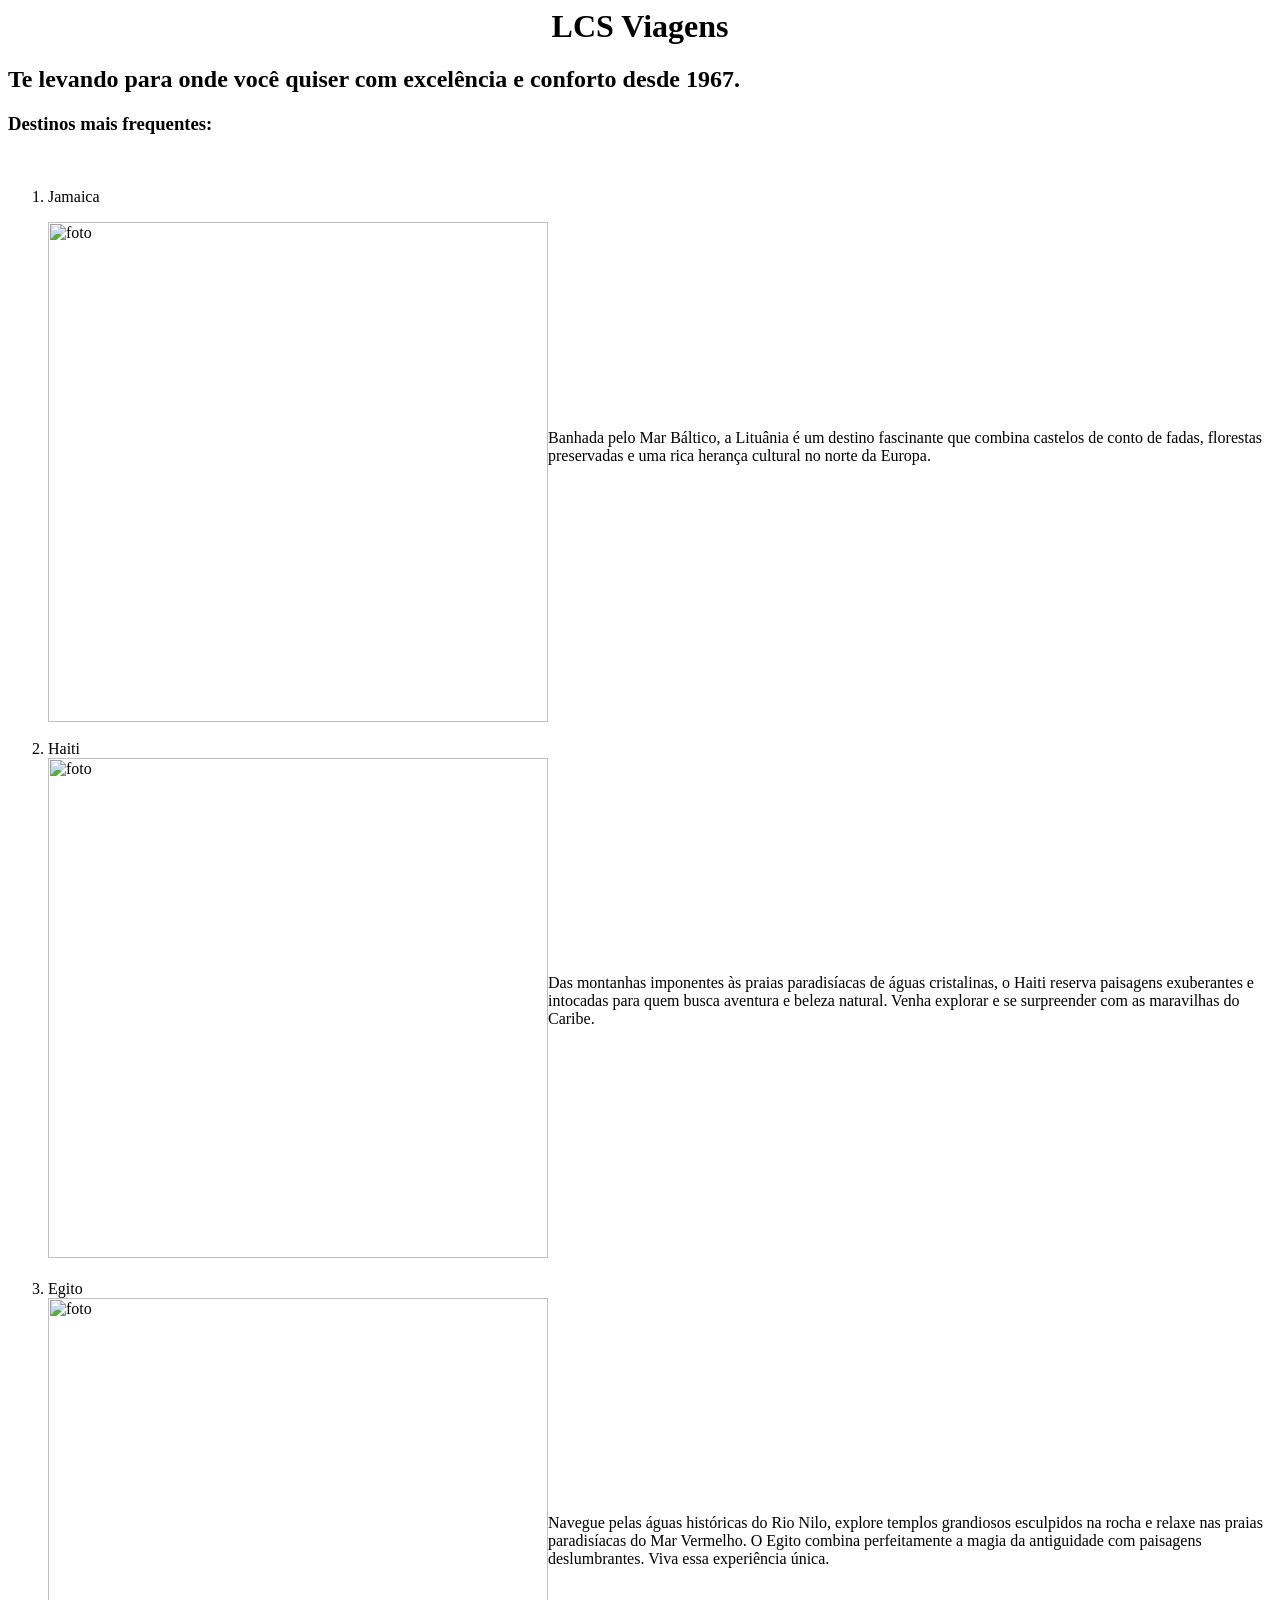
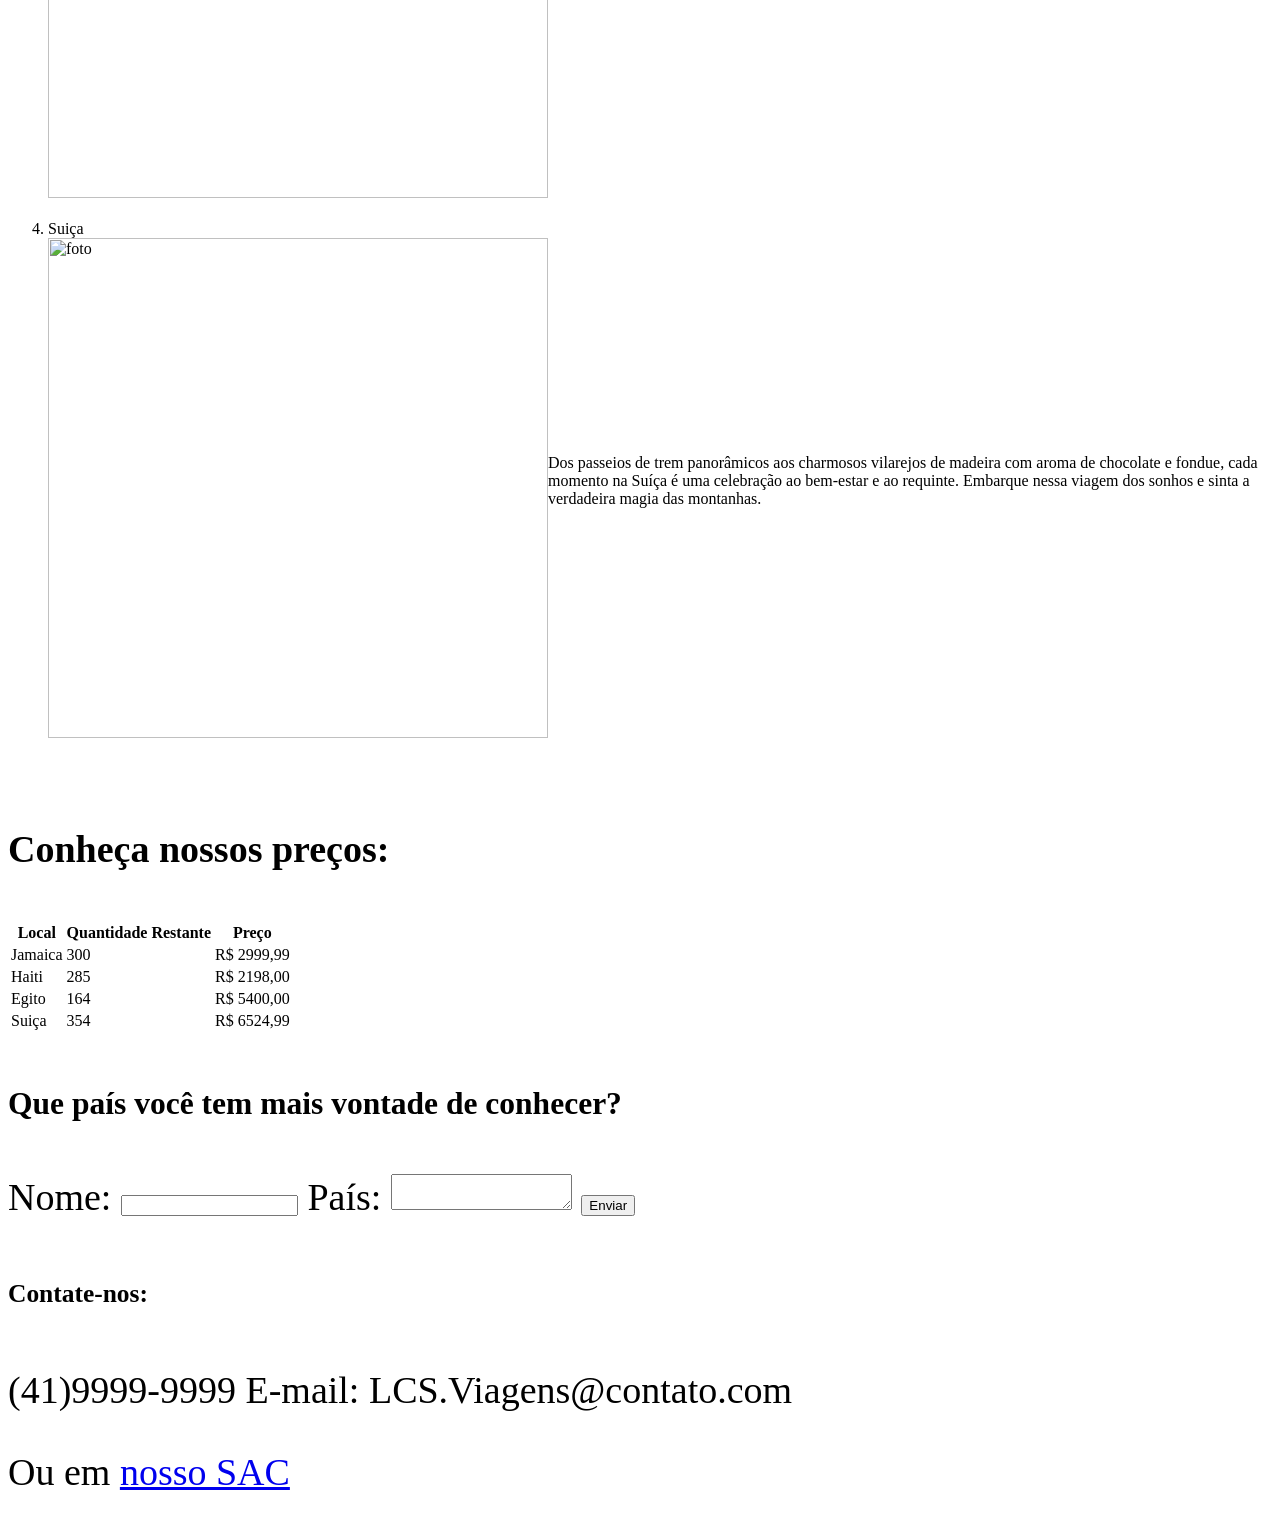
==== commit c4eb00db: "da" ====
--- a/index.html
+++ b/index.html
@@ -123,6 +123,6 @@
         Contate-nos:
     </h6>
  (41)9999-9999 E-mail: LCS.Viagens@contato.com 
- <p>Ou em <a href="https://youtu.be/dQw4w9WgXcQ?si=tTpyrl9G0IVdKIDv">Para acessar nosso SAC</a> para ver meus projetos.</p>
+ <p>Ou em <a href="https://youtu.be/dQw4w9WgXcQ?si=tTpyrl9G0IVdKIDv">nosso SAC</a></p>
 </footer>
 
